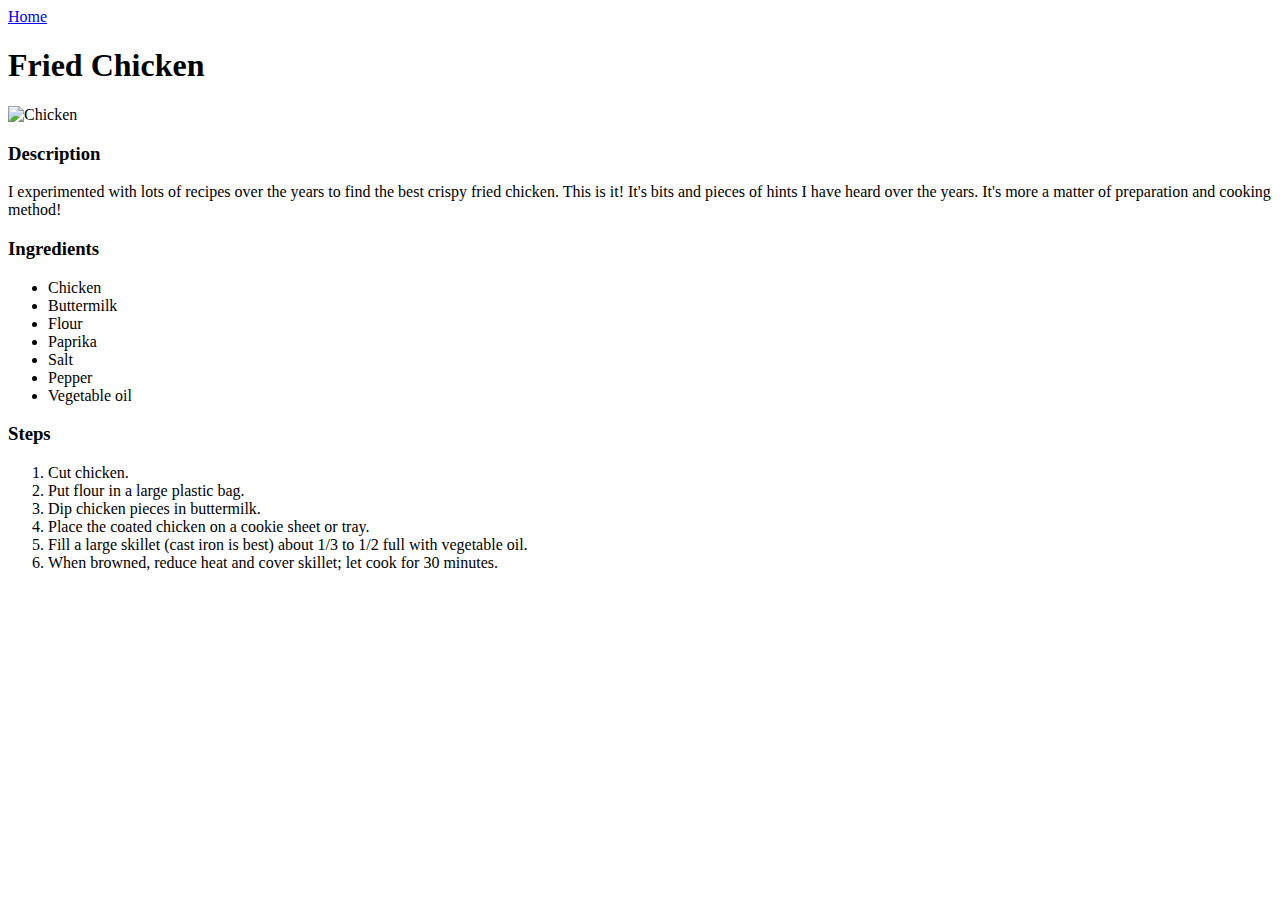
==== recipes/chicken.html @ 4a205fbc "Made the whole page much like the lasagna.html" ====
<!DOCTYPE html>
<html lang="en">
<head>
    <meta charset="UTF-8">
    <meta name="viewport" content="width=device-width, initial-scale=1.0">
    <title>Document</title>
</head>
<body>
    <a href="../index.html">Home</a>
    <h1>Fried Chicken</h1>
    <img src="../images/chicken.png" alt="Chicken">
    <h3>Description</h3>
    <p>
        I experimented with lots of recipes over the years to find the best crispy fried chicken.
        This is it! It's bits and pieces of hints I have heard over the years. It's more a matter
        of preparation and cooking method!
    </p>
    <h3>Ingredients</h3>
    <ul>
        <li>Chicken</li>
        <li>Buttermilk</li>
        <li>Flour</li>
        <li>Paprika</li>
        <li>Salt</li>
        <li>Pepper</li>
        <li>Vegetable oil</li>
    </ul>
    <h3>Steps</h3>
    <ol>
        <li>Cut chicken.</li>
        <li>Put flour in a large plastic bag.</li>
        <li>Dip chicken pieces in buttermilk.</li>
        <li>Place the coated chicken on a cookie sheet or tray.</li>
        <li>Fill a large skillet (cast iron is best) about 1/3 to 1/2 full with vegetable oil.</li>
        <li>When browned, reduce heat and cover skillet; let cook for 30 minutes.</li>
    </ol>
</body>
</html>
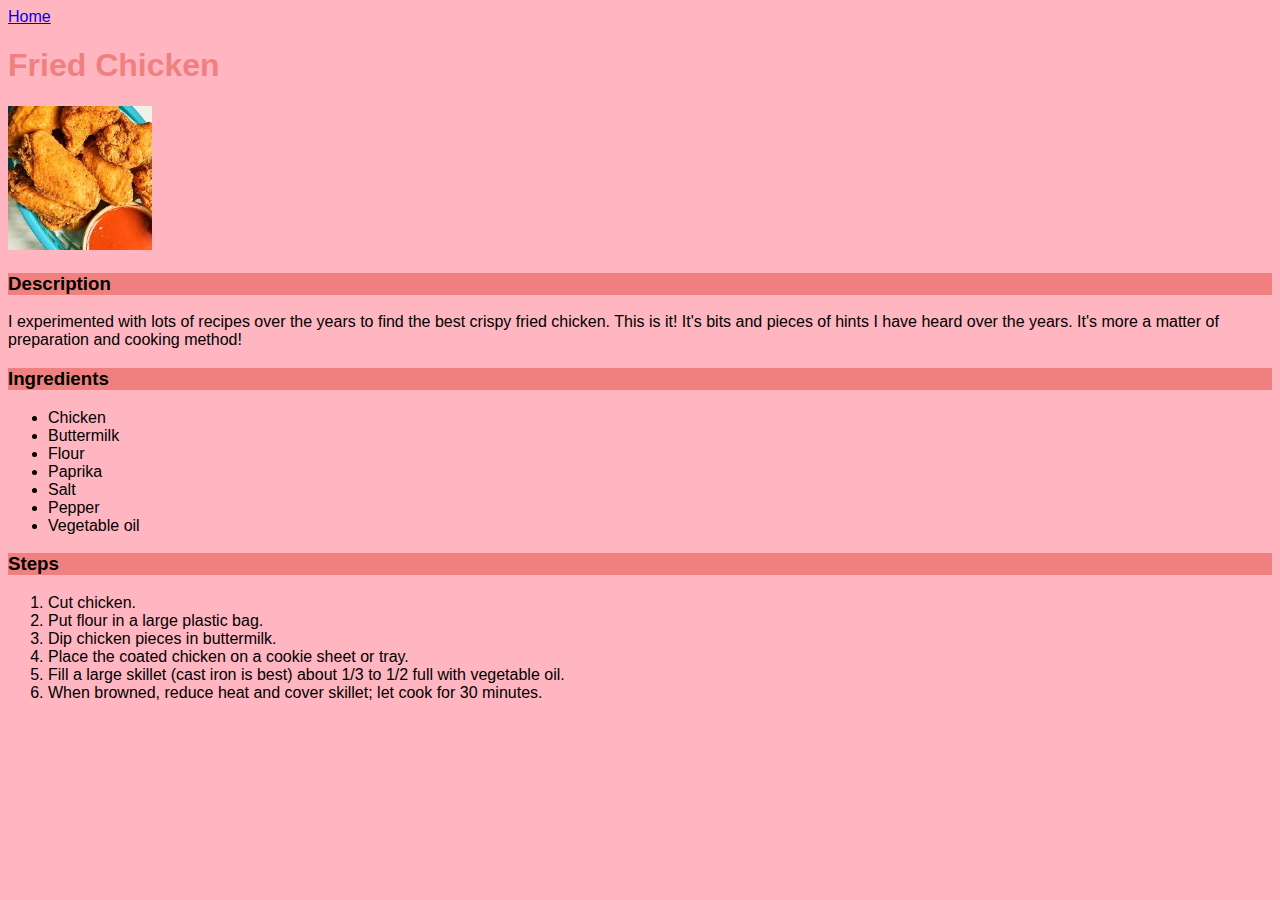
==== commit 29d3e275: "update" ====
--- a/recipes/chicken.html
+++ b/recipes/chicken.html
@@ -4,10 +4,11 @@
     <meta charset="UTF-8">
     <meta name="viewport" content="width=device-width, initial-scale=1.0">
     <title>Document</title>
+    <link rel="stylesheet" href="../style.css">
 </head>
 <body>
     <a href="../index.html">Home</a>
-    <h1>Fried Chicken</h1>
+    <h1 class="title">Fried Chicken</h1>
     <img src="../images/chicken.png" alt="Chicken">
     <h3>Description</h3>
     <p>
--- a/style.css
+++ b/style.css
@@ -0,0 +1,15 @@
+body{
+    font-family: 'Franklin Gothic Medium', 'Arial Narrow', Arial, sans-serif;
+    background-color: lightpink;
+}
+.title{
+    font-weight: 900;
+    color: lightcoral;
+}
+img{
+    width: 144px;
+    height: auto;
+}
+h3{
+    background-color: lightcoral;
+}